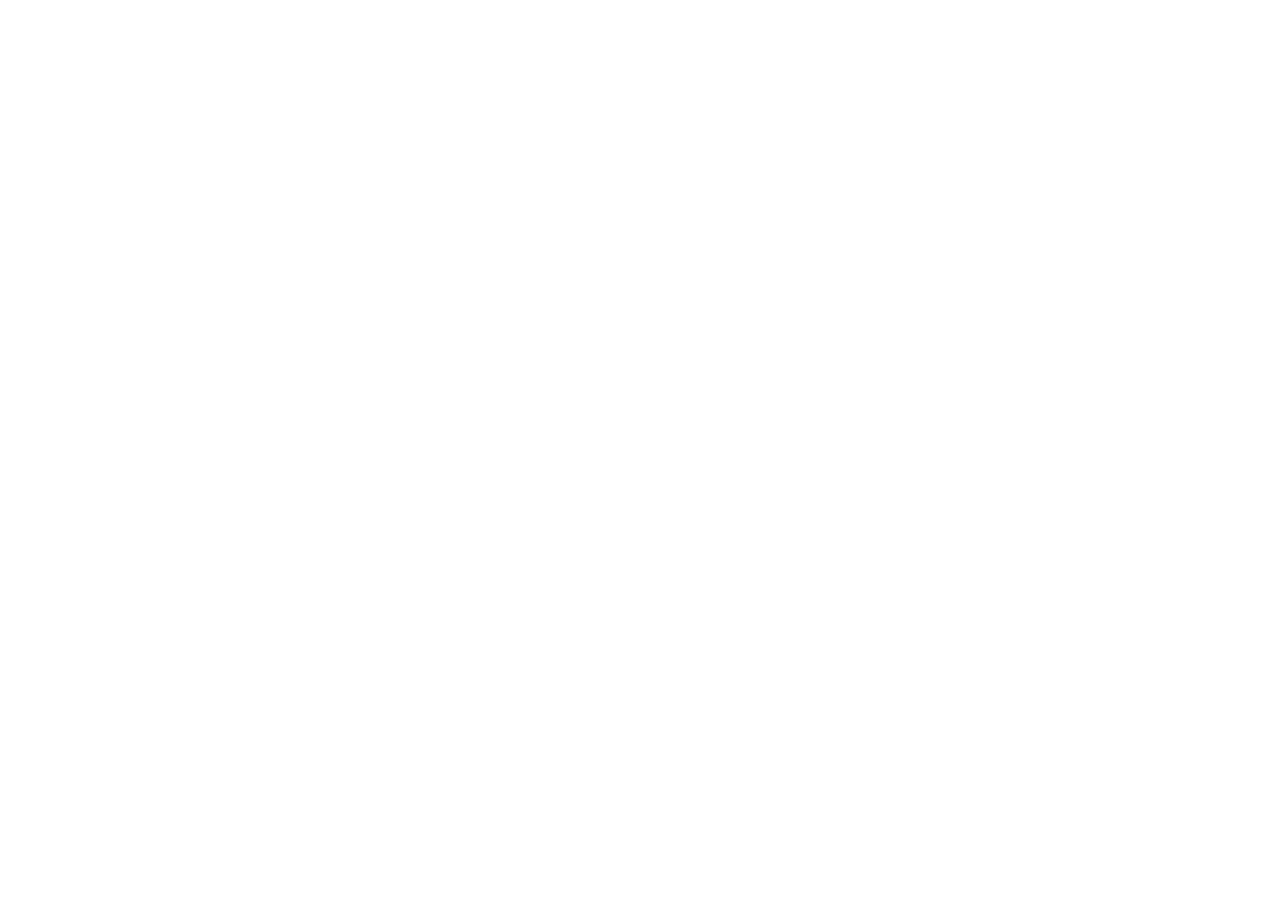
==== index.html @ be952671 "commit debut bootstrap" ====
<!DOCTYPE html>
<html lang="en">
<head>
    <meta charset="UTF-8">
    <meta http-equiv="X-UA-Compatible" content="IE=edge">
    <meta name="viewport" content="width=device-width, initial-scale=1.0">
    <title>Document</title>
</head>
<body>
    
</body>
</html>
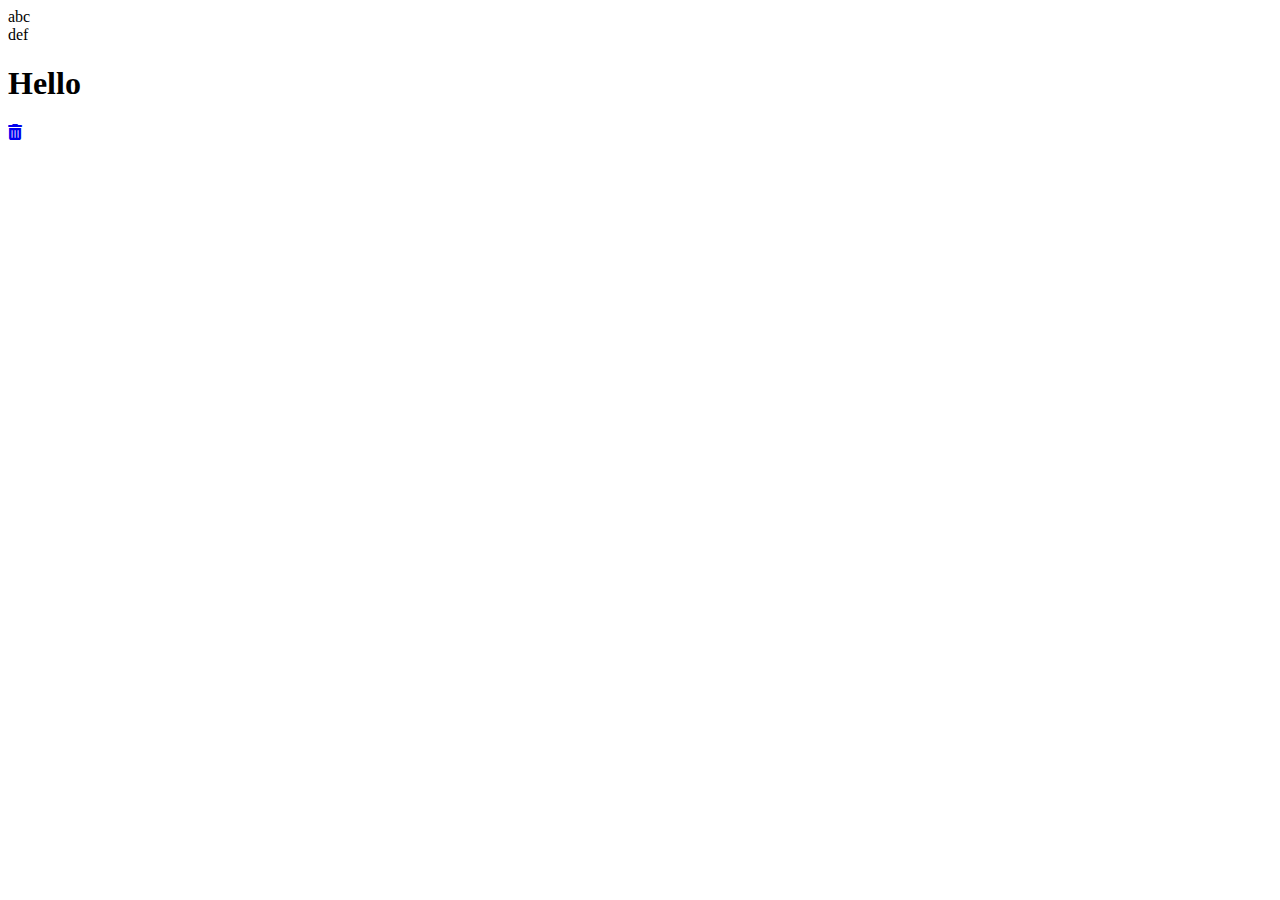
==== commit e0beb55c: "commit 2 bootstrap" ====
--- a/index.html
+++ b/index.html
@@ -4,9 +4,34 @@
     <meta charset="UTF-8">
     <meta http-equiv="X-UA-Compatible" content="IE=edge">
     <meta name="viewport" content="width=device-width, initial-scale=1.0">
-    <title>Document</title>
+    <title>Booostrap</title>
+    <link href="https://cdn.jsdelivr.net/npm/bootstrap@5.0.2/dist/css/bootstrap.min.css" rel="stylesheet" integrity="sha384-EVSTQN3/azprG1Anm3QDgpJLIm9Nao0Yz1ztcQTwFspd3yD65VohhpuuCOmLASjC" crossorigin="anonymous">
+    <link rel="stylesheet" href="https://cdnjs.cloudflare.com/ajax/libs/font-awesome/6.0.0/css/all.min.css" integrity="sha512-9usAa10IRO0HhonpyAIVpjrylPvoDwiPUiKdWk5t3PyolY1cOd4DSE0Ga+ri4AuTroPR5aQvXU9xC6qOPnzFeg==" crossorigin="anonymous" referrerpolicy="no-referrer" />
+    <!-- On ajoute le CDN de bootstrap 5
+On peut aussi DL le fichier original qui est 
+en minifile. Si on veut récupérer le fichier en format 
+on enlève le .min de l'url. On en sort avec 10k lignes de CSS oO
+ -->
 </head>
+
 <body>
-    
+<!-- Etape 1 : créer le container -->
+    <div class="container">
+    <!-- Etape 2 : ouvrir une ligne-->
+        <div class="row">
+        <!-- Etape 3 : je prends combien de colonnes -->
+            <div class="col-6 bg-danger">
+                abc
+            </div>
+            <div class="col-6 bg-success">
+                def
+            </div>
+        </div>
+    </div>
+
+<h1>Hello</h1>
+<a class="btn btn-danger" href="#" role="button"><i class="fa-solid fa-trash-can"></i></a> 
 </body>
+
+
 </html>